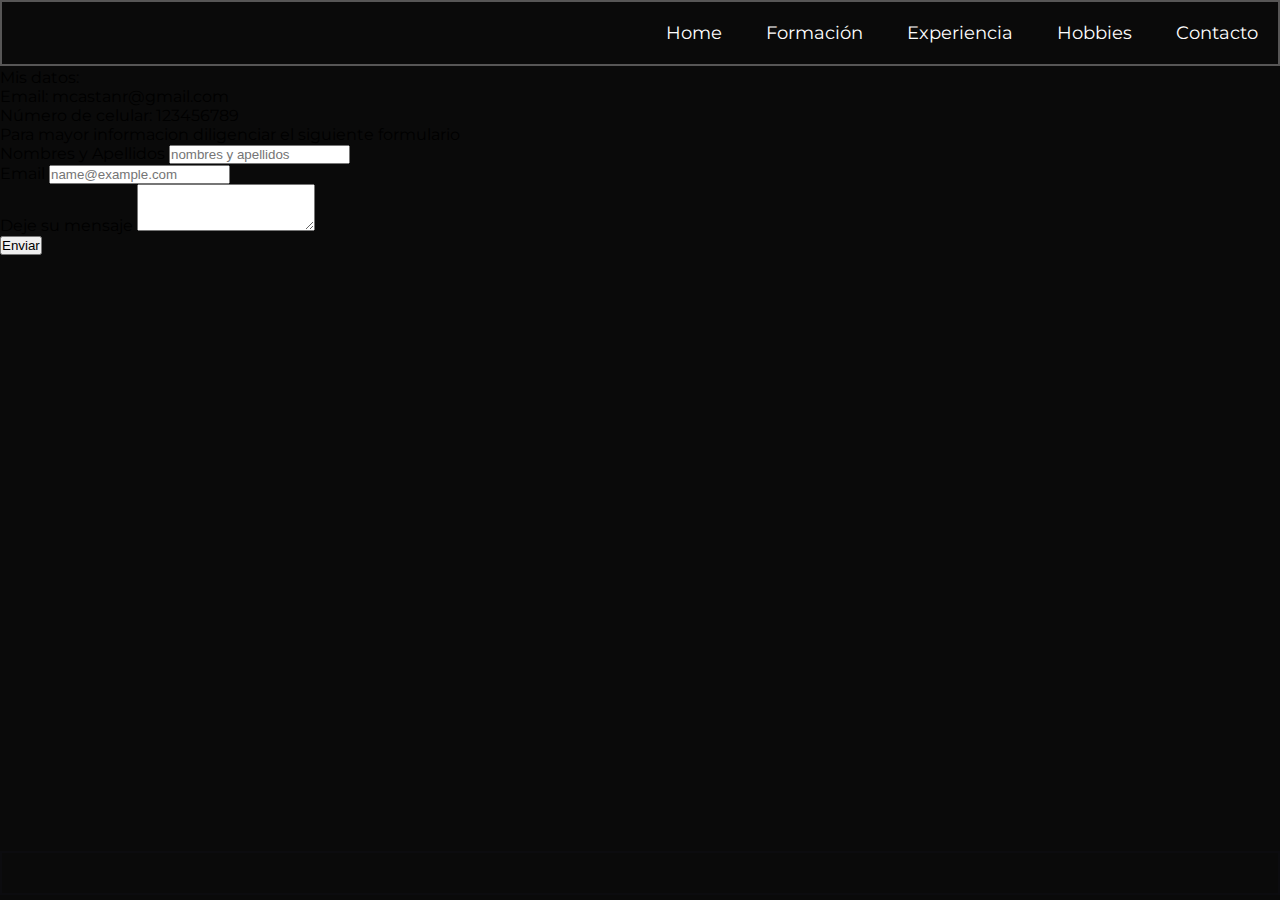
==== pages/contacto.html @ 7ab35203 "Se crea el bootstrapt" ====
<!DOCTYPE html>
<html lang="en">
<head>
    <meta charset="UTF-8">
    <meta http-equiv="X-UA-Compatible" content="IE=edge">
    <meta name="viewport" content="width=device-width, initial-scale=1.0">
    <title>Portafolio</title>
    <link rel="stylesheet" href="../css/styles.css" />
    <link rel="stylesheet" href="https://cdnjs.cloudflare.com/ajax/libs/font-awesome/6.1.1/css/all.min.css" integrity="sha512-KfkfwYDsLkIlwQp6LFnl8zNdLGxu9YAA1QvwINks4PhcElQSvqcyVLLD9aMhXd13uQjoXtEKNosOWaZqXgel0g==" crossorigin="anonymous" referrerpolicy="no-referrer" />
    <link
    rel="stylesheet"
    href="https://cdnjs.cloudflare.com/ajax/libs/animate.css/4.1.1/animate.min.css"
  />
  <link href="https://cdn.jsdelivr.net/npm/bootstrap@5.2.0-beta1/dist/css/bootstrap.min.css" rel="stylesheet" integrity="sha384-0evHe/X+R7YkIZDRvuzKMRqM+OrBnVFBL6DOitfPri4tjfHxaWutUpFmBp4vmVor" crossorigin="anonymous">
</head>
<body>
    <header>
    <nav>
        <li>
            <a href="../index.html">
                Home
            </a>
        </li>
        <li>
            <a href="formacion.html">
                Formación
            </a>
        </li>
        <li>
            <a href="experiencia.html">
                Experiencia
            </a>
        </li>

        <li>
            <a href="hobbies.html">
                Hobbies
            </a>
        </li>
        <li>
            <a href="contacto.html">
                Contacto
            </a>
        </li>
    </nav>
    </header>

    <main>
    
        <div class="container mt-1 text-light text-center">
            Mis datos: 
            <br>
            Email: mcastanr@gmail.com
            <br>
            Número de celular: 123456789
          </div>

          <div class="container mt-5 text-light text-center">
            Para mayor informacion diligenciar el siguiente formulario
          </div>

    
    <!--
    <div class="datos">
        <p>
            Email: mcastanr@gmail.com
        <br>
            Número de celular: 123456789
        </p>
    </div>
    -->
    
    <div class="mx-auto mt-5" style="width: 50%;">
        <label for="exampleFormControlInput1" class="form-label text-light">Nombres y Apellidos</label>
        <input type="text" class="form-control" id="exampleFormControlInput1" 
        placeholder="nombres y apellidos">
      </div>
      <div class="mx-auto" style="width: 50%;">
        <label for="exampleFormControlInput1" class="form-label text-light">Email</label>
        <input type="email" class="form-control" id="exampleFormControlInput1" placeholder="name@example.com">
      </div>
      <div class="mx-auto" style="width: 50%;">
        <label for="exampleFormControlTextarea1" class="form-label text-light">Deje su mensaje</label>
        <textarea class="form-control" id="exampleFormControlTextarea1" rows="3"></textarea>
      </div>
      <div class="mx-auto" style="width: 50%;">
      <button type="button" class="mx-auto btn btn-light mx-auto m-3">Enviar</button>
    </div>

<!--
    <form class="formulario">
        <label for="nombre_apellido">Nombre:</label>
        <input type="text" name="nombre_apellido"/>
        <br>
        <label for="email">Email:</label>
        <input type="text" name="email"/>
        <br>
        <textarea name="textarea" rows="10" cols="50">Deje su mensaje aquí</textarea>
        <br>
        <button class="main_btn">Enviar </button>
    </form>
-->
    </main>

 

    <footer>
        <a href = "https://www.instagram.com/castanedariascos"   target="_blank"><i class="fa-brands fa-instagram"></i></a>
        <a href = "https://www.linkedin.com/in/monica-castaneda-riascos-b5663847/"   target="_blank"><i class="fa-brands fa-linkedin-in"></i></a>
        <a href = "https://www.researchgate.net/profile/Monica-Castaneda-2"   target="_blank"><i class="fa-brands fa-researchgate"></i></a>
    </footer>



    <script src="https://cdn.jsdelivr.net/npm/bootstrap@5.2.0-beta1/dist/js/bootstrap.bundle.min.js" integrity="sha384-pprn3073KE6tl6bjs2QrFaJGz5/SUsLqktiwsUTF55Jfv3qYSDhgCecCxMW52nD2" crossorigin="anonymous"></script>
</body>
</html>
---- css/styles.css ----
@import url('https://fonts.googleapis.com/css2?family=Montserrat:wght@100&display=swap');

* { 
    margin: 0;
    padding:0;
    box-sizing: border-box;

}

body {
    /*background-color:white;*/
    background-color: rgb(10, 10, 10);
    /*background-image: url(../img/wallpaper3.jpg);*/
    font-family:'Montserrat',sans-serif;
}

main {
    background-image: url;
    height:87vh;
    width:100%;
    display:inline-block;
    justify-content: center;
    background-color: rgb(10, 10, 10);
}


h1 {
    font-family:'Trebuchet MS', 'Lucida Sans Unicode', 'Lucida Grande', 'Lucida Sans', Arial, sans-serif;
    /*color:black;*/
    color:white;
}

p {
    font-family:'Trebuchet MS', 'Lucida Sans Unicode', 'Lucida Grande', 'Lucida Sans', Arial, sans-serif;
    /*color: black;*/
    color:white;
}



header {
    background-color: rgb(10, 10, 10);
    width: 100%;
    display: flex;
    justify-content: right;
    margin-bottom: 2px;
    border: 2px solid rgb(87, 86, 86);
}

header nav {
    display:inline-block;
    
}

header nav li {
    display: inline-block;
    margin:20px;
}

header nav li a {
    color: white;
    text-decoration: none;
    font-family:'Montserrat';
    font-size:large;

 
}

header nav li a:hover {
    color: rgb(199, 182, 182);
    font-size:larger;
}

footer {
    background-color: rgb(10, 10, 10);
    border: 2px solid rgb(12, 12, 15);
    display: flex;
    justify-content: right;
    width:100%;
}

footer a {
    margin: 20px;
}

footer a i {
    width: 40px;
}

.main_btn {
    border-radius: 10px;
    background-color: aquamarine;
    color: black;
    font-size:larger;
    font-weight: bold;
    text-decoration: none;
    text-align: center;
    animation-name: crecer;
    animation-duration:3s;
}

@keyframes crecer{
    0%{
        transform:scale(1);
    }
    50%{
        transform:scale(1.4);
    }
    100%{
        transform:scale(1);
    }
}



.main_div2_index {
    text-align: center;
    margin:10%;
    animation-name: movertexto;
    animation-duration:3s;
}

@keyframes movertexto{
    0%{
        transform:scale(1);
    }
    50%{
        transform:scale(1.2);
    }
    100%{
        transform:scale(1);
    }
}


.main_div1_index {
    margin:10%;
   
}


.main_div1_index img{
    width:300px;
    vertical-align:middle;
    float:right;
    transition: all .3s;
   
}


.main_div1_index img:hover{
    transform: translate(2%);
    opacity:0.5;
}



.main_index {
    display:grid;
    grid-template-columns:1fr 2fr;
    justify-content: stretch;
    align-items: center;
    gap: 20px;
    animation-name:mianimacion;
    animation-duration:10s;
    
}


@keyframes mianimacion{

    0% {background: grey}
    50% {background: rgba(0, 0, 0, 0.692)}
    100% {background: rgba(10, 10, 10, 10)}
}


.titulos {
    width: 70%;
    margin:10%;
    display:grid;
    grid-template-columns: 1fr 1fr 1fr;
    gap: 4px;
}
.titulos article {
    float:left;
    width: 30%;
    margin: 20px;
}
.titulos article img {
    width:250px;
    margin:20px;
    animation-name: moverimgformacion;
    animation-duration:3s;
}

@keyframes moverimgformacion{
    0%{
        transform:scale(1);
    }
    50%{
        transform:scale(1.2);
    }
    100%{
        transform:scale(1);
    }
}




.titulos article span {
    text-align: center;
    color:white;
    font-family: 'Trebuchet MS', 'Lucida Sans Unicode', 'Lucida Grande', 'Lucida Sans', Arial, sans-serif;

}

.experiencia1 {
    width: 100%;
    display:flex;
    justify-content:center;
}

.experiencia1 article span {
    text-align: right;
    color:white;
    font-family: 'Trebuchet MS', 'Lucida Sans Unicode', 'Lucida Grande', 'Lucida Sans', Arial, sans-serif;
    float:left;
    text-align:center;
    margin: 10%;
}

.experiencia1 article img {
    display:flex;
    justify-content:center;
    height: 200px;

}

.experiencia1 article img:hover{
    transform: translate(2%);
    opacity:0.5;
}

.experiencia2 article  {
    text-align: center;
    display:flex;
    justify-content:center;
    color:white;
    font-family: 'Trebuchet MS', 'Lucida Sans Unicode', 'Lucida Grande', 'Lucida Sans', Arial, sans-serif;
}

.experiencia2 article iframe {
    width:100%;
    margin-left: 10%;
}

.experiencia2 article p {
    width: 100%;
    margin-right:10%;
}

.hobbies {
    display: flex;
    justify-content: left;
    margin:2%;
}
.hobbies div {
   width: 20%;
   margin:2%;
}

.hobbies div img {
    width: 200px;
    animation-name: moverimghobbies;
    animation-duration:3s;
}

@keyframes moverimghobbies{
    0%{
        transform:scale(1);
    }
    50%{
        transform:scale(1.3);
    }
    100%{
        transform:scale(1);
    }
}

.datos {
    display: flex;
    align-content: center;

}

.datos p {
    display: flex;
    align-content: center;
    color: white;
    font-family:'Trebuchet MS', 'Lucida Sans Unicode', 'Lucida Grande', 'Lucida Sans', Arial, sans-serif;
    margin-left:35%;
    animation:jello;
    animation-duration:2s;
}

.formulario {
    font-family:'Trebuchet MS', 'Lucida Sans Unicode', 'Lucida Grande', 'Lucida Sans', Arial, sans-serif;
    color: white;
    margin-left:35%;
    margin-top: 2.5%;
   
}

.formulario label{
    width: 30%;
    border: 1px black;
}

@media (max-width: 650px) {
    .main_index {
        display:grid;
        grid-template-columns:1fr;
        justify-content: stretch;
        align-items: center;
        gap: 20px;
    }
}

@media (max-width: 950px) {
    main {
        background-image: url;
        height:100%;
        width:100%;
        display:inline-block;
        justify-content: center;
        
    }
    .titulos {
        width: 70%;
        margin:10%;
        display:grid;
        grid-template-columns: 1fr 1fr;
        gap: 4px;
    }
    .titulos article {
        float:right;
        justify-content:center;
        width: 40%;
        margin: 20px;
    }


}
@media (max-width: 750px) {
    main {
        background-image: url;
        height:100%;
        width:100%;
        display:inline-block;
        justify-content: center;
        
    }
    .titulos {
        width: 70%;
        margin:10%;
        display:grid;
        grid-template-columns: 1fr;
        gap: 4px;
    }
    .titulos article {
        float:right;
        justify-content:center;
        width: 40%;
        margin: 20px;
    }
    
}

.imagen1{
    width: 50px;
}
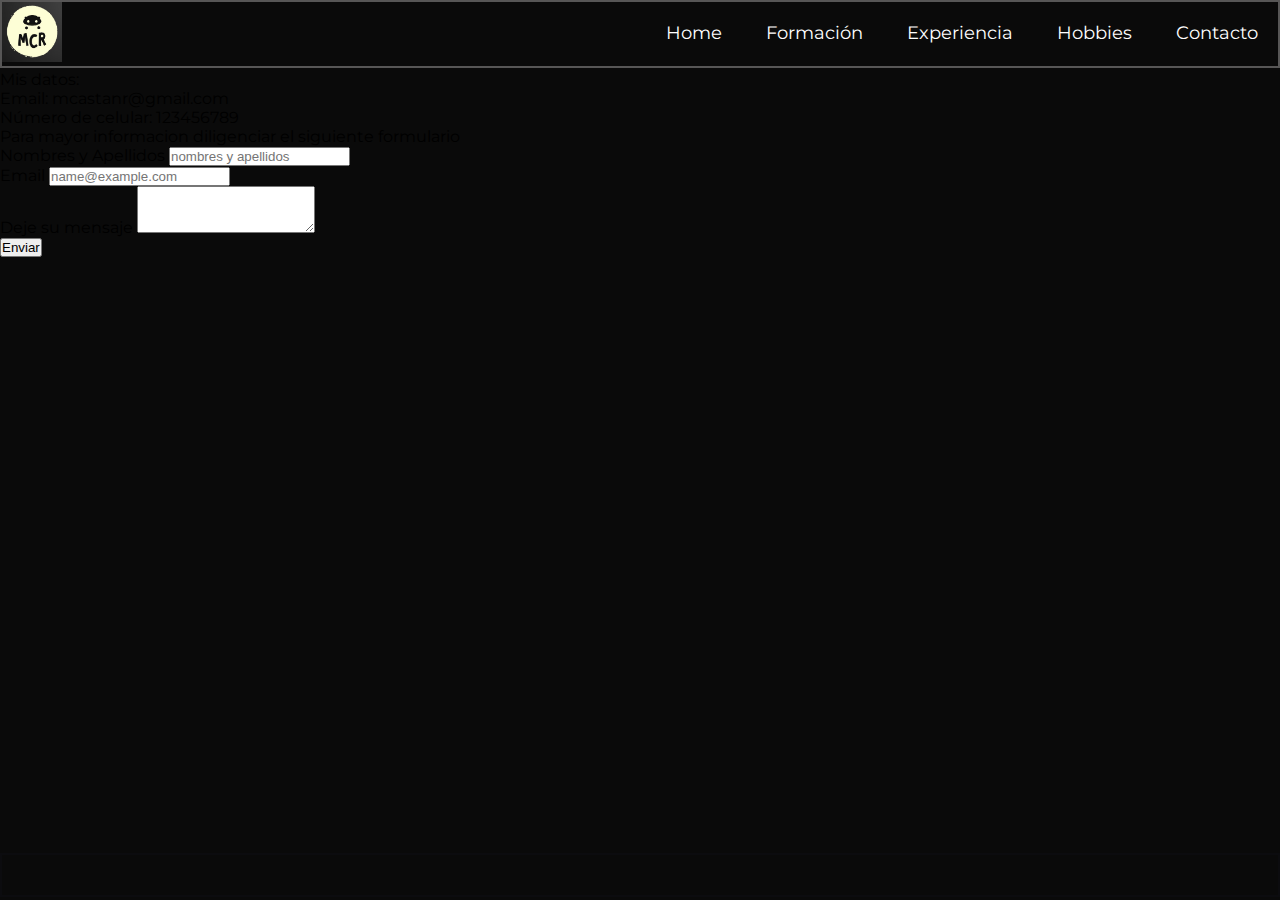
==== commit 2df95f20: "Se agrego logo, media queries, y se alinearon textos entre otros." ====
--- a/pages/contacto.html
+++ b/pages/contacto.html
@@ -15,6 +15,9 @@
 </head>
 <body>
     <header>
+        <div>
+            <img src="../img/logo.jpg" alt="logo" width="60px"/>
+        </div>
     <nav>
         <li>
             <a href="../index.html">
--- a/css/styles.css
+++ b/css/styles.css
@@ -42,7 +42,7 @@
     background-color: rgb(10, 10, 10);
     width: 100%;
     display: flex;
-    justify-content: right;
+    justify-content: space-between;
     margin-bottom: 2px;
     border: 2px solid rgb(87, 86, 86);
 }
@@ -184,8 +184,14 @@
 }
 .titulos article {
     float:left;
-    width: 30%;
+    justify-content: center;
+    width: 70%;
     margin: 20px;
+}
+
+.titulos article span{
+    text-align: center;
+    float:right;
 }
 .titulos article img {
     width:250px;
